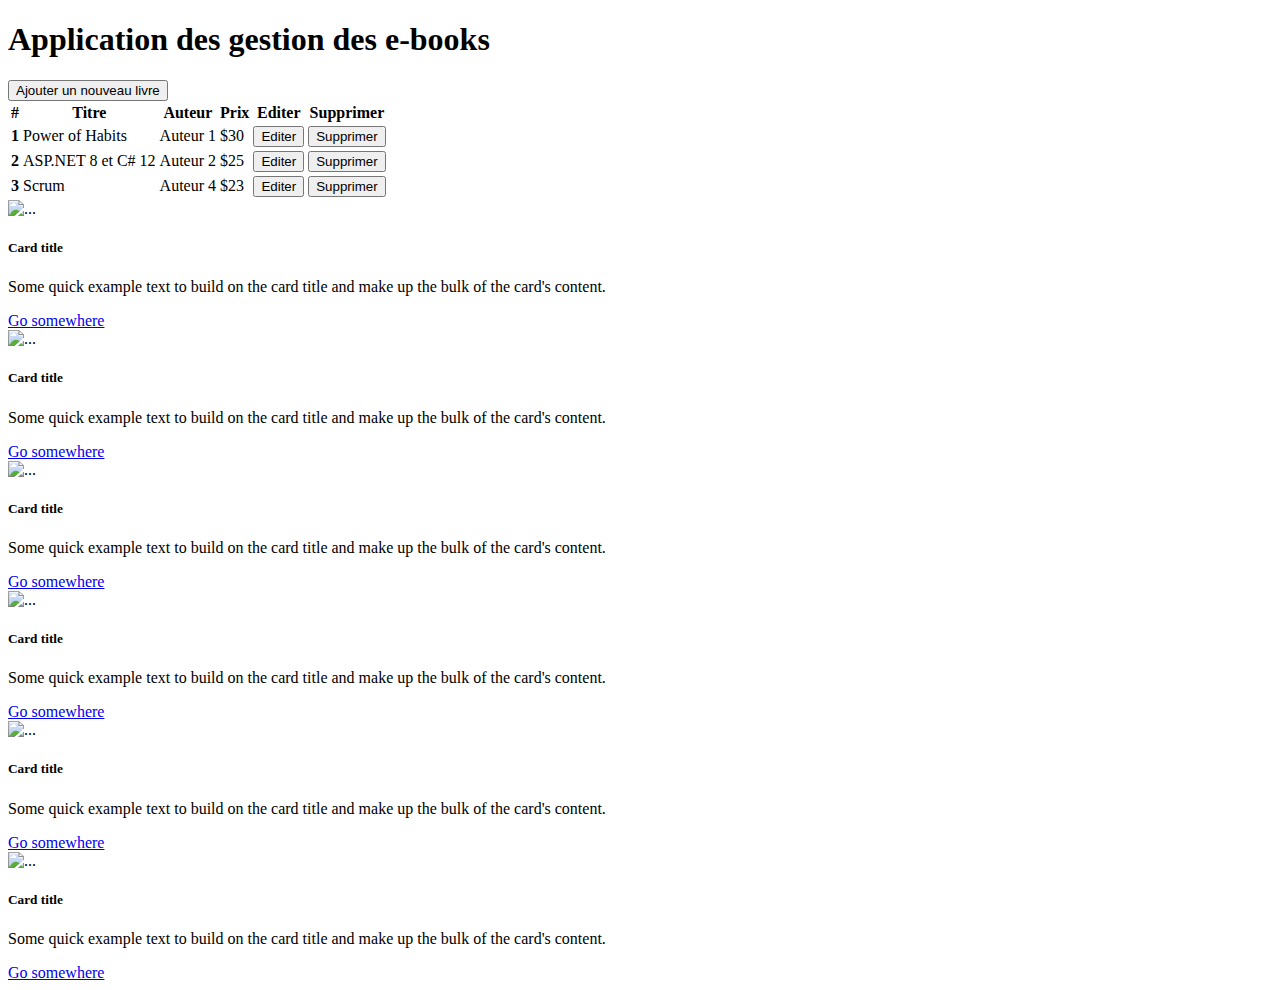
==== demo-bootstrap/index.html @ 830a2dc1 "demo booststrap" ====
<!DOCTYPE html>
<html lang="en">
<head>
    <meta charset="UTF-8">
    <meta name="viewport" content="width=device-width, initial-scale=1.0">
    <link href="https://cdn.jsdelivr.net/npm/bootstrap@5.3.2/dist/css/bootstrap.min.css" rel="stylesheet" integrity="sha384-T3c6CoIi6uLrA9TneNEoa7RxnatzjcDSCmG1MXxSR1GAsXEV/Dwwykc2MPK8M2HN" crossorigin="anonymous">
    <link href="styles/style.css" rel="stylesheet" />
    <title>Démo bootstrap</title>
</head>
<body>
    <div class="container text-center">
        <!--div class="row">
            <div class="col-sm-12 col-md-6 col-xl-3 pink">
              Column
            </div>
            <div class="col-sm-12 col-md-6 col-xl-3 pink" id="col2">
              Column
            </div>
            <div class="col-sm-12 col-md-6 col-xl-3 ">
              Column
            </div>
            <div class="col-sm-12 col-md-6 col-xl-3 ">
                Column
            </div>
        </div-->

        <h1>Application des gestion des e-books</h1>

        <div class="row">
            <button class="btn btn-success col-sm-6 col-lg-3 mb-3">Ajouter un nouveau livre</button>
            <table class="table table-striped">
                <thead>
                  <tr class="table-dark">
                    <th scope="col">#</th>
                    <th scope="col">Titre</th>
                    <th scope="col">Auteur</th>
                    <th scope="col">Prix</th>
                    <th scope="col">Editer</th>
                    <th scope="col">Supprimer</th>
                  </tr>
                </thead>
                <tbody>
                  <tr>
                    <th scope="row">1</th>
                    <td>Power of Habits</td>
                    <td>Auteur 1</td>
                    <td>$30</td>
                    <td><button class="btn btn-primary">Editer</button></td>
                    <td><button class="btn btn-danger">Supprimer</button></td>
                  </tr>
                  <tr>
                    <th scope="row">2</th>
                    <td>ASP.NET 8 et C# 12</td>
                    <td>Auteur 2</td>
                    <td>$25</td>
                    <td><button class="btn btn-primary">Editer</button></td>
                    <td><button class="btn btn-danger">Supprimer</button></td>
                  </tr>
                  <tr>
                    <th scope="row">3</th>
                    <td >Scrum</td>
                    <td>Auteur 4</td>
                    <td>$23</td>
                    <td><button class="btn btn-primary">Editer</button></td>
                    <td><button class="btn btn-danger">Supprimer</button></td>
                  </tr>
                </tbody>
              </table>
        </div>
    

        <div class="row">
            <div class="card col-sm-12 col-md-6 col-lg-4 col-xl-3" >
                <img src="..." class="card-img-top" alt="...">
                <div class="card-body">
                <h5 class="card-title">Card title</h5>
                <p class="card-text">Some quick example text to build on the card title and make up the bulk of the card's content.</p>
                <a href="#" class="btn btn-primary">Go somewhere</a>
                </div>
            </div>
            <div class="card col-sm-12 col-md-6 col-lg-4 col-xl-3" >
                <img src="..." class="card-img-top" alt="...">
                <div class="card-body">
                <h5 class="card-title">Card title</h5>
                <p class="card-text">Some quick example text to build on the card title and make up the bulk of the card's content.</p>
                <a href="#" class="btn btn-primary">Go somewhere</a>
                </div>
            </div>
            <div class="card col-sm-12 col-md-6 col-lg-4 col-xl-3" >
                <img src="..." class="card-img-top" alt="...">
                <div class="card-body">
                <h5 class="card-title">Card title</h5>
                <p class="card-text">Some quick example text to build on the card title and make up the bulk of the card's content.</p>
                <a href="#" class="btn btn-primary">Go somewhere</a>
                </div>
            </div>
            <div class="card col-sm-12 col-md-6 col-lg-4 col-xl-3" >
                <img src="..." class="card-img-top" alt="...">
                <div class="card-body">
                <h5 class="card-title">Card title</h5>
                <p class="card-text">Some quick example text to build on the card title and make up the bulk of the card's content.</p>
                <a href="#" class="btn btn-primary">Go somewhere</a>
                </div>
            </div>
            <div class="card col-sm-12 col-md-6 col-lg-4 col-xl-3" >
                <img src="..." class="card-img-top" alt="...">
                <div class="card-body">
                <h5 class="card-title">Card title</h5>
                <p class="card-text">Some quick example text to build on the card title and make up the bulk of the card's content.</p>
                <a href="#" class="btn btn-primary">Go somewhere</a>
                </div>
            </div>
            <div class="card col-sm-12 col-md-6 col-lg-4 col-xl-3" >
                <img src="..." class="card-img-top" alt="...">
                <div class="card-body">
                <h5 class="card-title">Card title</h5>
                <p class="card-text">Some quick example text to build on the card title and make up the bulk of the card's content.</p>
                <a href="#" class="btn btn-primary">Go somewhere</a>
                </div>
            </div>
        </div>
    </div>
</body>
</html>
---- demo-bootstrap/styles/style.css ----
/*#col2{
    background-color: green;
}



div.pink{
    background-color: pink;
}

.col{
    border: 1px solid black;
    background-color: blue;
}

div{
    background-color: red;
}
*/
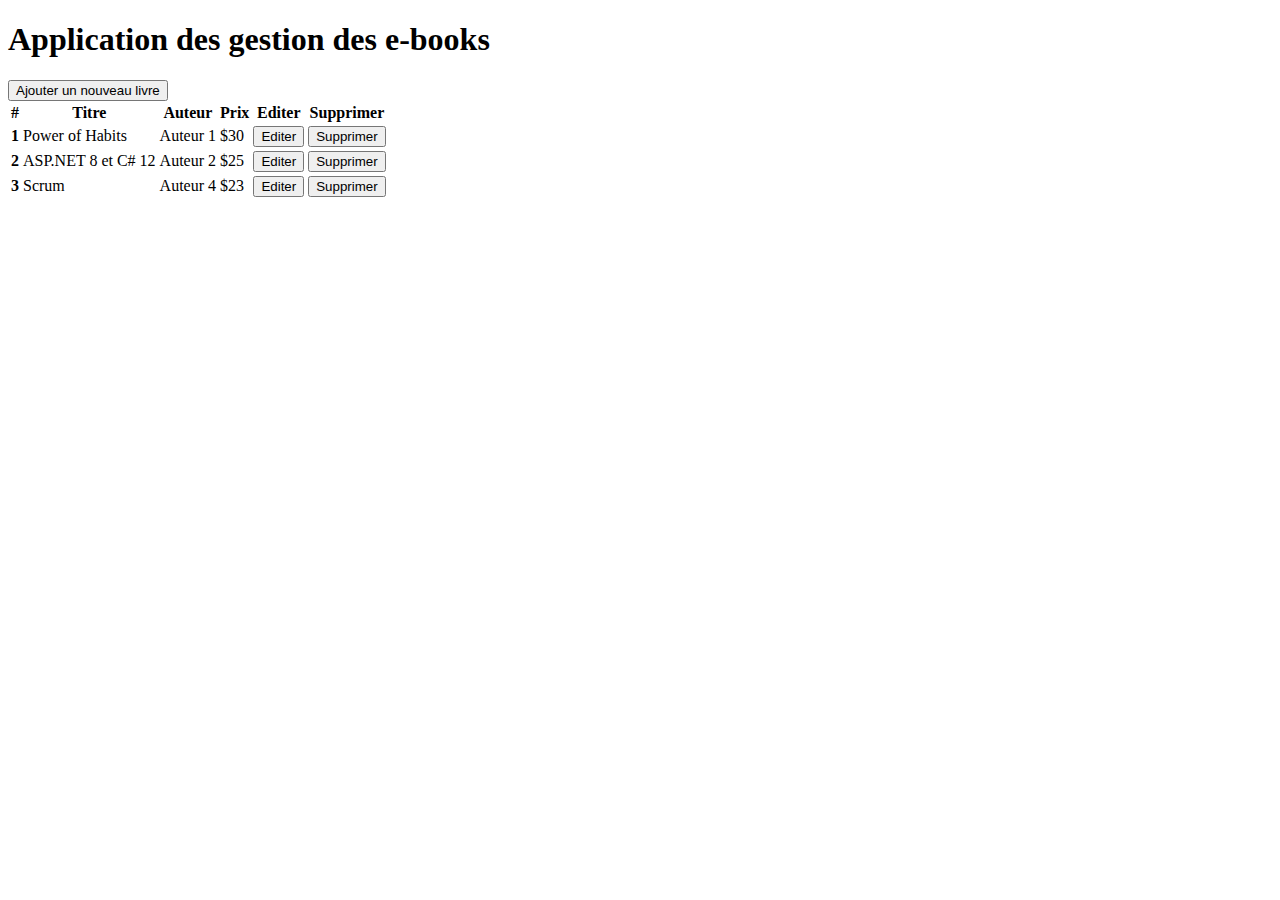
==== commit b8243f8b: "version modifiée de la démo bootstrap" ====
--- a/demo-bootstrap/index.html
+++ b/demo-bootstrap/index.html
@@ -69,56 +69,7 @@
         </div>
     
 
-        <div class="row">
-            <div class="card col-sm-12 col-md-6 col-lg-4 col-xl-3" >
-                <img src="..." class="card-img-top" alt="...">
-                <div class="card-body">
-                <h5 class="card-title">Card title</h5>
-                <p class="card-text">Some quick example text to build on the card title and make up the bulk of the card's content.</p>
-                <a href="#" class="btn btn-primary">Go somewhere</a>
-                </div>
-            </div>
-            <div class="card col-sm-12 col-md-6 col-lg-4 col-xl-3" >
-                <img src="..." class="card-img-top" alt="...">
-                <div class="card-body">
-                <h5 class="card-title">Card title</h5>
-                <p class="card-text">Some quick example text to build on the card title and make up the bulk of the card's content.</p>
-                <a href="#" class="btn btn-primary">Go somewhere</a>
-                </div>
-            </div>
-            <div class="card col-sm-12 col-md-6 col-lg-4 col-xl-3" >
-                <img src="..." class="card-img-top" alt="...">
-                <div class="card-body">
-                <h5 class="card-title">Card title</h5>
-                <p class="card-text">Some quick example text to build on the card title and make up the bulk of the card's content.</p>
-                <a href="#" class="btn btn-primary">Go somewhere</a>
-                </div>
-            </div>
-            <div class="card col-sm-12 col-md-6 col-lg-4 col-xl-3" >
-                <img src="..." class="card-img-top" alt="...">
-                <div class="card-body">
-                <h5 class="card-title">Card title</h5>
-                <p class="card-text">Some quick example text to build on the card title and make up the bulk of the card's content.</p>
-                <a href="#" class="btn btn-primary">Go somewhere</a>
-                </div>
-            </div>
-            <div class="card col-sm-12 col-md-6 col-lg-4 col-xl-3" >
-                <img src="..." class="card-img-top" alt="...">
-                <div class="card-body">
-                <h5 class="card-title">Card title</h5>
-                <p class="card-text">Some quick example text to build on the card title and make up the bulk of the card's content.</p>
-                <a href="#" class="btn btn-primary">Go somewhere</a>
-                </div>
-            </div>
-            <div class="card col-sm-12 col-md-6 col-lg-4 col-xl-3" >
-                <img src="..." class="card-img-top" alt="...">
-                <div class="card-body">
-                <h5 class="card-title">Card title</h5>
-                <p class="card-text">Some quick example text to build on the card title and make up the bulk of the card's content.</p>
-                <a href="#" class="btn btn-primary">Go somewhere</a>
-                </div>
-            </div>
-        </div>
+        
     </div>
 </body>
 </html>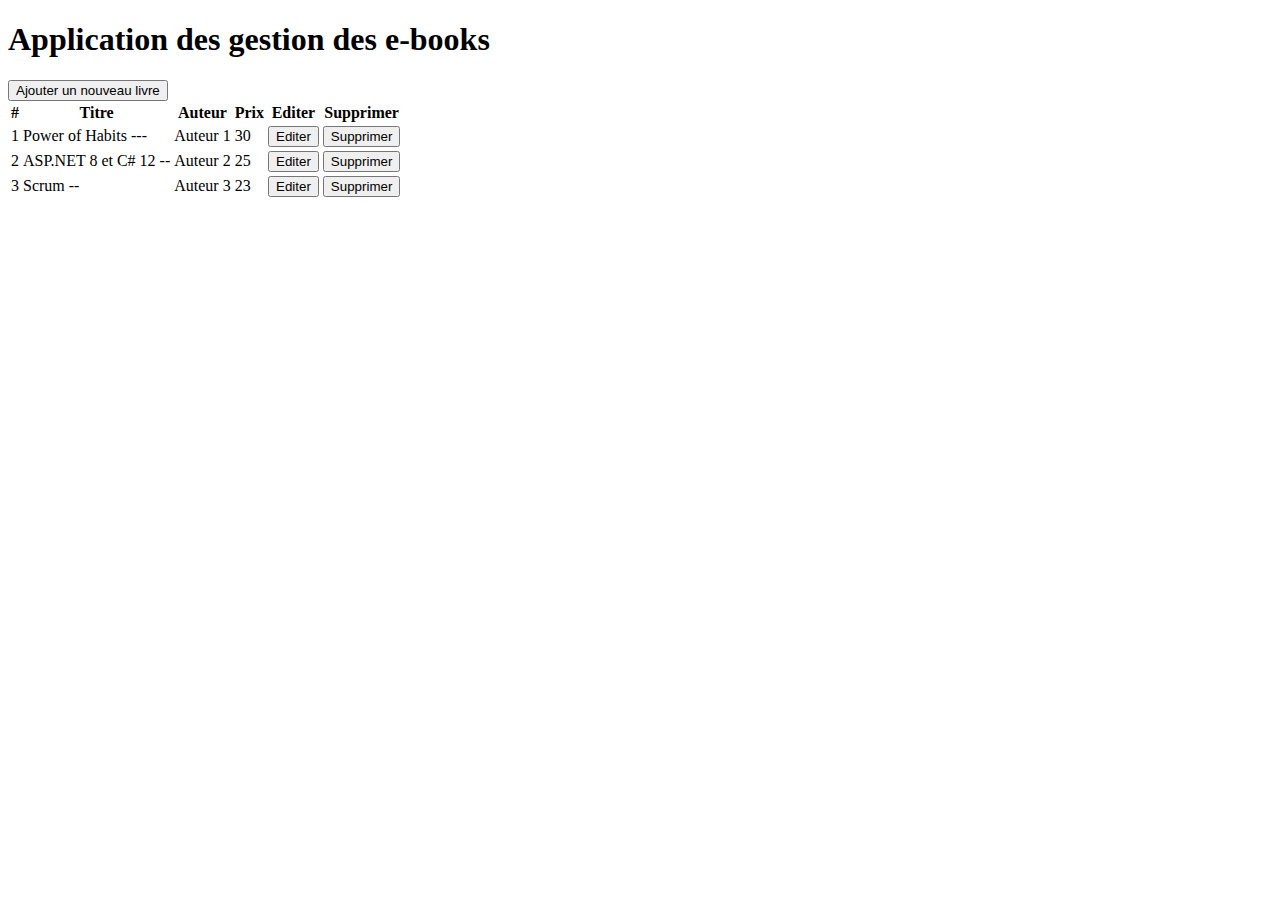
==== commit 1890f138: "Correction affichage liste des ebooks" ====
--- a/demo-bootstrap/index.html
+++ b/demo-bootstrap/index.html
@@ -40,36 +40,13 @@
                   </tr>
                 </thead>
                 <tbody>
-                  <tr>
-                    <th scope="row">1</th>
-                    <td>Power of Habits</td>
-                    <td>Auteur 1</td>
-                    <td>$30</td>
-                    <td><button class="btn btn-primary">Editer</button></td>
-                    <td><button class="btn btn-danger">Supprimer</button></td>
-                  </tr>
-                  <tr>
-                    <th scope="row">2</th>
-                    <td>ASP.NET 8 et C# 12</td>
-                    <td>Auteur 2</td>
-                    <td>$25</td>
-                    <td><button class="btn btn-primary">Editer</button></td>
-                    <td><button class="btn btn-danger">Supprimer</button></td>
-                  </tr>
-                  <tr>
-                    <th scope="row">3</th>
-                    <td >Scrum</td>
-                    <td>Auteur 4</td>
-                    <td>$23</td>
-                    <td><button class="btn btn-primary">Editer</button></td>
-                    <td><button class="btn btn-danger">Supprimer</button></td>
-                  </tr>
+                  
                 </tbody>
               </table>
         </div>
     
 
-        
+    <script src="scripts/script.js"></script>
     </div>
 </body>
 </html>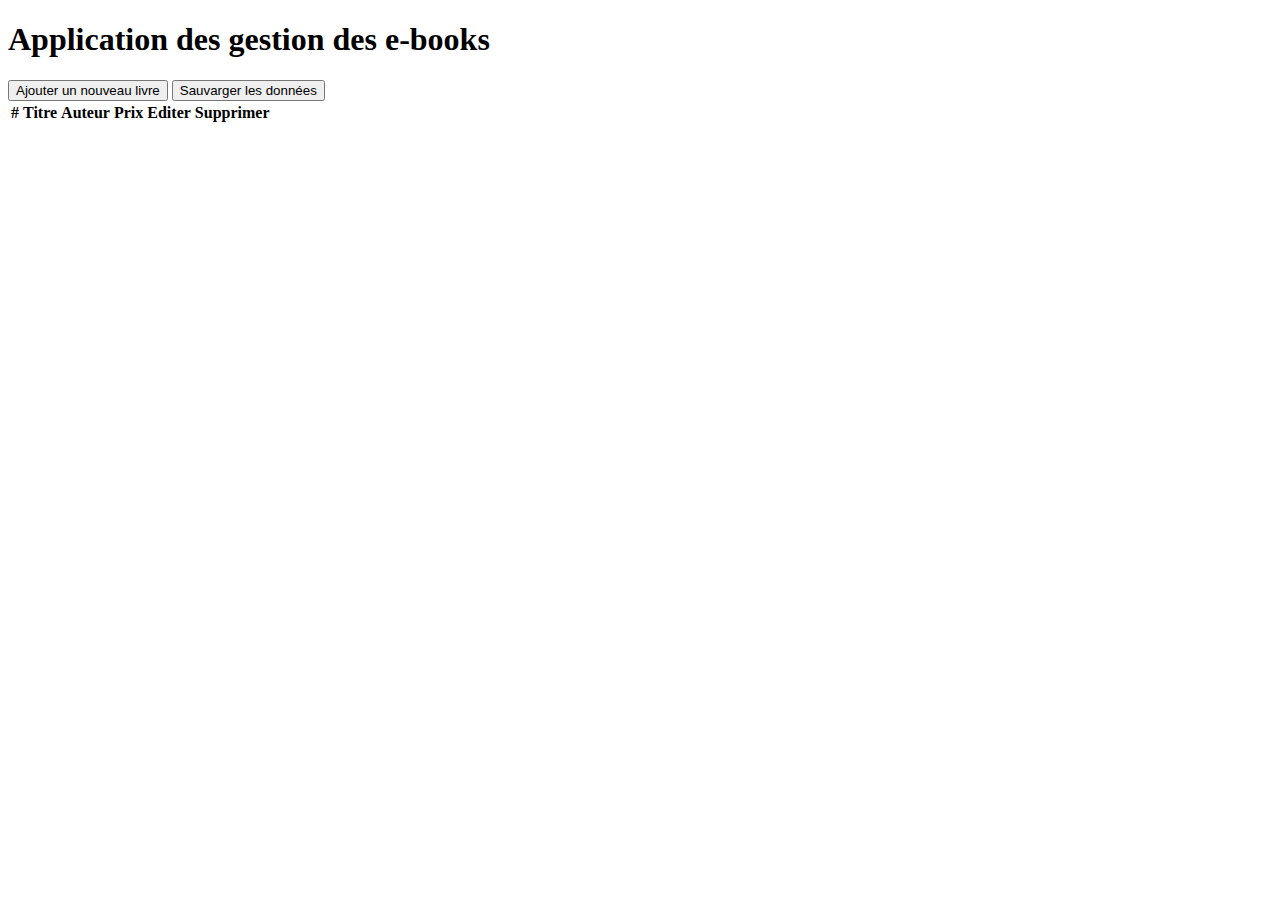
==== commit 104c8dda: "Correction edit + delelete + ajout de la sauvegarde" ====
--- a/demo-bootstrap/index.html
+++ b/demo-bootstrap/index.html
@@ -27,7 +27,8 @@
         <h1>Application des gestion des e-books</h1>
 
         <div class="row">
-            <button class="btn btn-success col-sm-6 col-lg-3 mb-3">Ajouter un nouveau livre</button>
+            <button class="btn btn-success col-sm-6 col-lg-3 mb-3 " id="btnAdd">Ajouter un nouveau livre</button>
+            <button class="btn btn-info col-sm-6 col-lg-3 mb-3 offset-lg-1 " id="btnSave">Sauvarger les données</button>
             <table class="table table-striped">
                 <thead>
                   <tr class="table-dark">
@@ -44,6 +45,43 @@
                 </tbody>
               </table>
         </div>
+
+        <div id="divAddForm" class="row hide">
+          <form>
+            <div class="mb-3">
+              <label for="title" class="form-label">Titre</label>
+              <input type="text" class="form-control" id="title">
+            </div>
+            <div class="mb-3">
+              <label for="author" class="form-label">Auteur</label>
+              <input type="text" class="form-control" id="author">
+            </div>
+            <div class="mb-3">
+              <label for="price" class="form-label">Prix</label>
+              <input type="text" class="form-control" id="price">
+            </div>
+            <button type="submit" class="btn btn-primary">Valider</button>
+          </form>
+        </div>
+
+        <div id="divEditForm" class="row hide">
+          <form>
+            <div class="mb-3">
+              <label for="titleEd" class="form-label">Titre</label>
+              <input type="text" class="form-control" id="titleEd">
+            </div>
+            <div class="mb-3">
+              <label for="authorEd" class="form-label">Auteur</label>
+              <input type="text" class="form-control" id="authorEd">
+            </div>
+            <div class="mb-3">
+              <label for="priceEd" class="form-label">Prix</label>
+              <input type="text" class="form-control" id="priceEd">
+            </div>
+            <input type="hidden" id="idEd"/>
+            <button type="submit" class="btn btn-primary">Valider</button>
+          </form>
+        </div>
     
 
     <script src="scripts/script.js"></script>
--- a/demo-bootstrap/styles/style.css
+++ b/demo-bootstrap/styles/style.css
@@ -17,3 +17,7 @@
     background-color: red;
 }
 */
+
+.hide{
+    display: none;
+}
